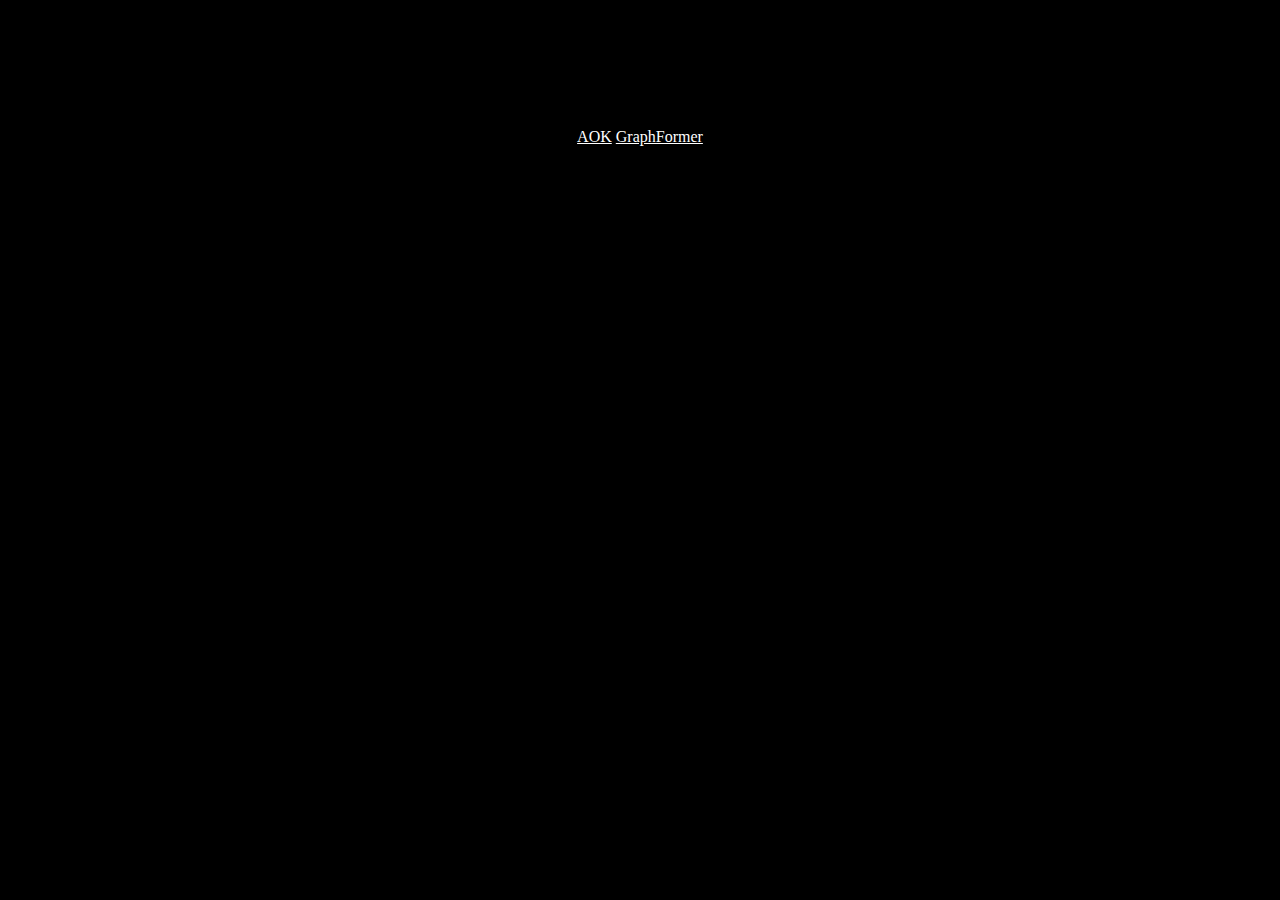
==== index.html @ bc17ab38 "Update index.html" ====
<!DOCTYPE html>
<html>

<head>
  <meta charset="utf-8">
  <meta name="viewport" content="width=device-width">
  <title>duke-soft</title>
  <link href="style.css" rel="stylesheet" type="text/css" />
</head>

<body>
  <div id="main-content">
    <a href="https://duke-soft/github.io/AOK">AOK</a>
    <a href="https://duke-soft/github.io/GraphFormer">GraphFormer</a>
  </div>
</body>
  
</html>
---- style.css ----
html {
  height: 100%;
  width: 100%;
}

* {
  font-family: 'Consolas';
  color: white;
}

body {
  background-color: black;
  display: flex;
  justify-content: center;
  margin-top: 10%;
}
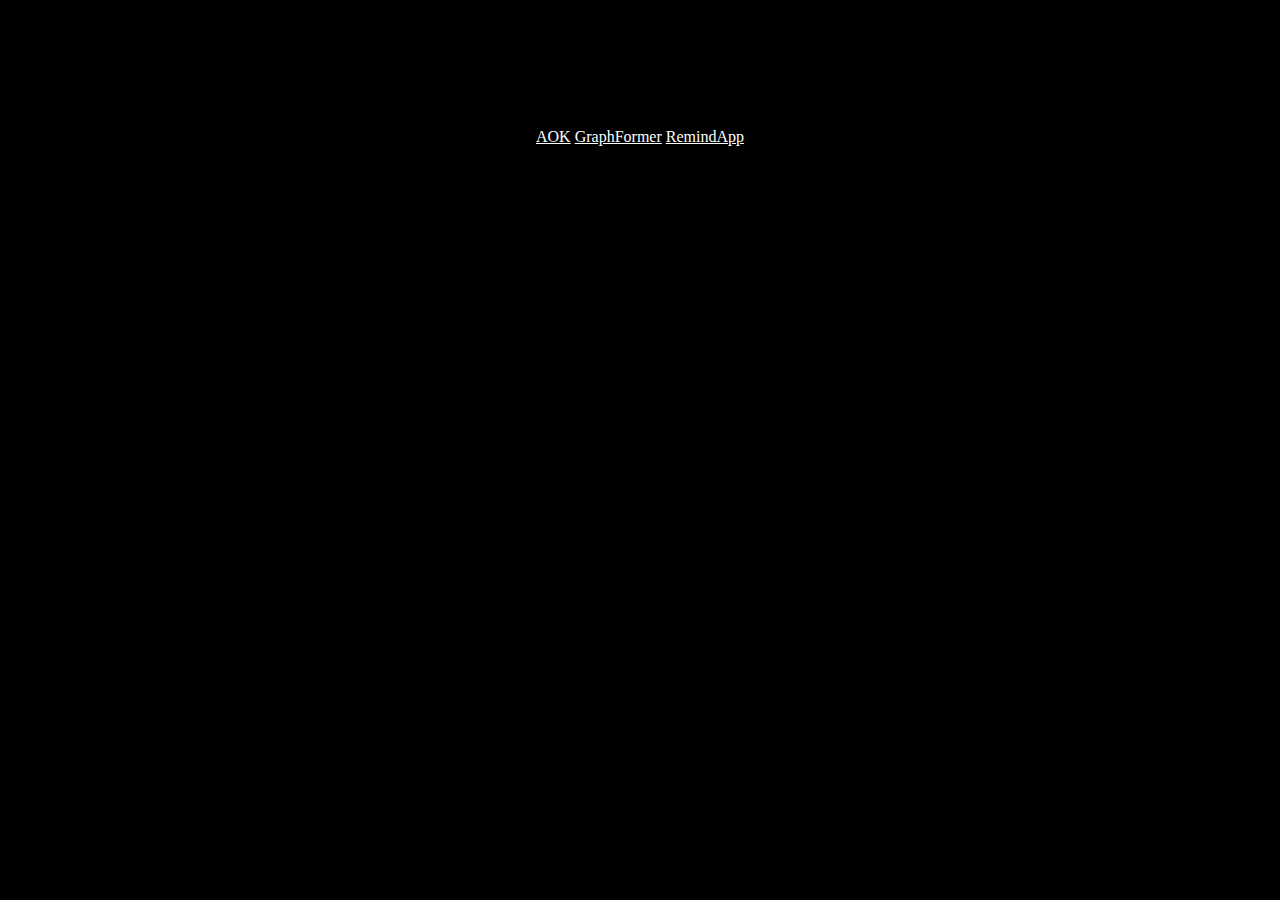
==== commit 6e79f9ee: "Update index.html" ====
--- a/index.html
+++ b/index.html
@@ -10,8 +10,9 @@
 
 <body>
   <div id="main-content">
-    <a href="https://duke-soft/github.io/AOK">AOK</a>
-    <a href="https://duke-soft/github.io/GraphFormer">GraphFormer</a>
+    <a href="https://duke-soft.github.io/AOK">AOK</a>
+    <a href="https://duke-soft.github.io/GraphFormer">GraphFormer</a>
+    <a href="https://lukedykstr.github.io/RemindApp">RemindApp</a>
   </div>
 </body>
   
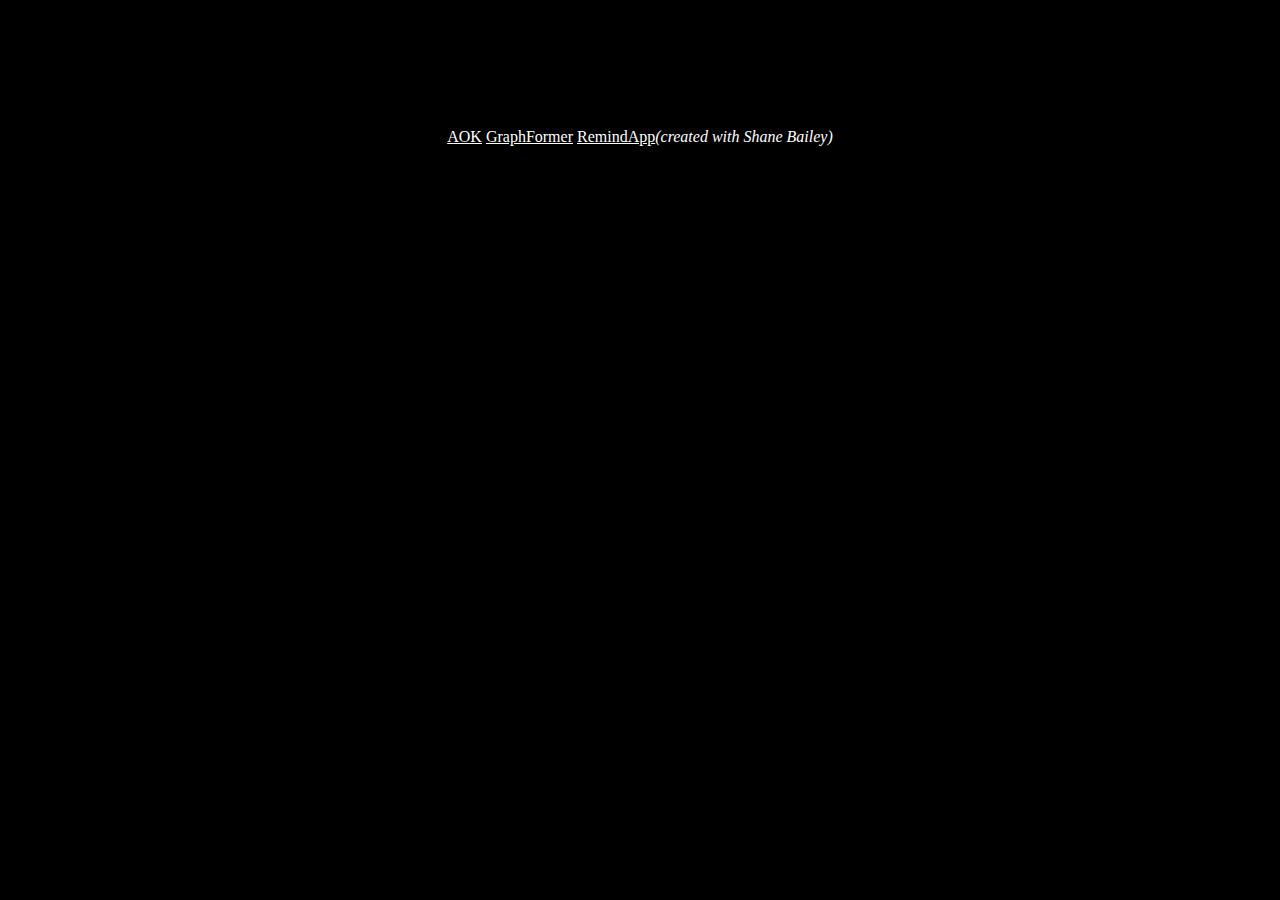
==== commit 7ce048ab: "Update index.html" ====
--- a/index.html
+++ b/index.html
@@ -12,7 +12,7 @@
   <div id="main-content">
     <a href="https://duke-soft.github.io/AOK">AOK</a>
     <a href="https://duke-soft.github.io/GraphFormer">GraphFormer</a>
-    <a href="https://lukedykstr.github.io/RemindApp">RemindApp</a>
+    <a href="https://lukedykstr.github.io/RemindApp">RemindApp</a><i>(created with Shane Bailey)</i>
   </div>
 </body>
   
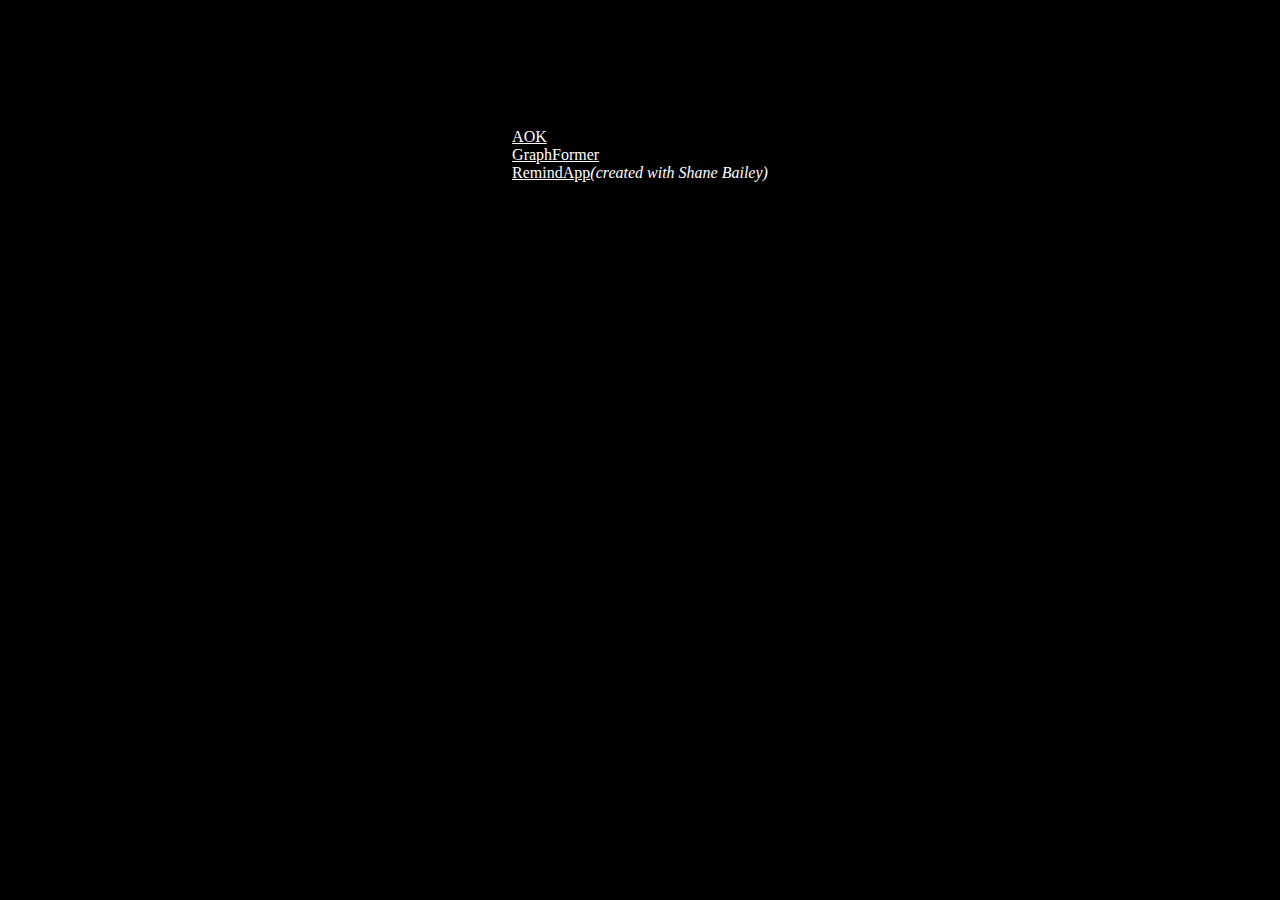
==== commit 4e8c5575: "Update index.html" ====
--- a/index.html
+++ b/index.html
@@ -11,7 +11,9 @@
 <body>
   <div id="main-content">
     <a href="https://duke-soft.github.io/AOK">AOK</a>
+    <br>
     <a href="https://duke-soft.github.io/GraphFormer">GraphFormer</a>
+    <br>
     <a href="https://lukedykstr.github.io/RemindApp">RemindApp</a><i>(created with Shane Bailey)</i>
   </div>
 </body>
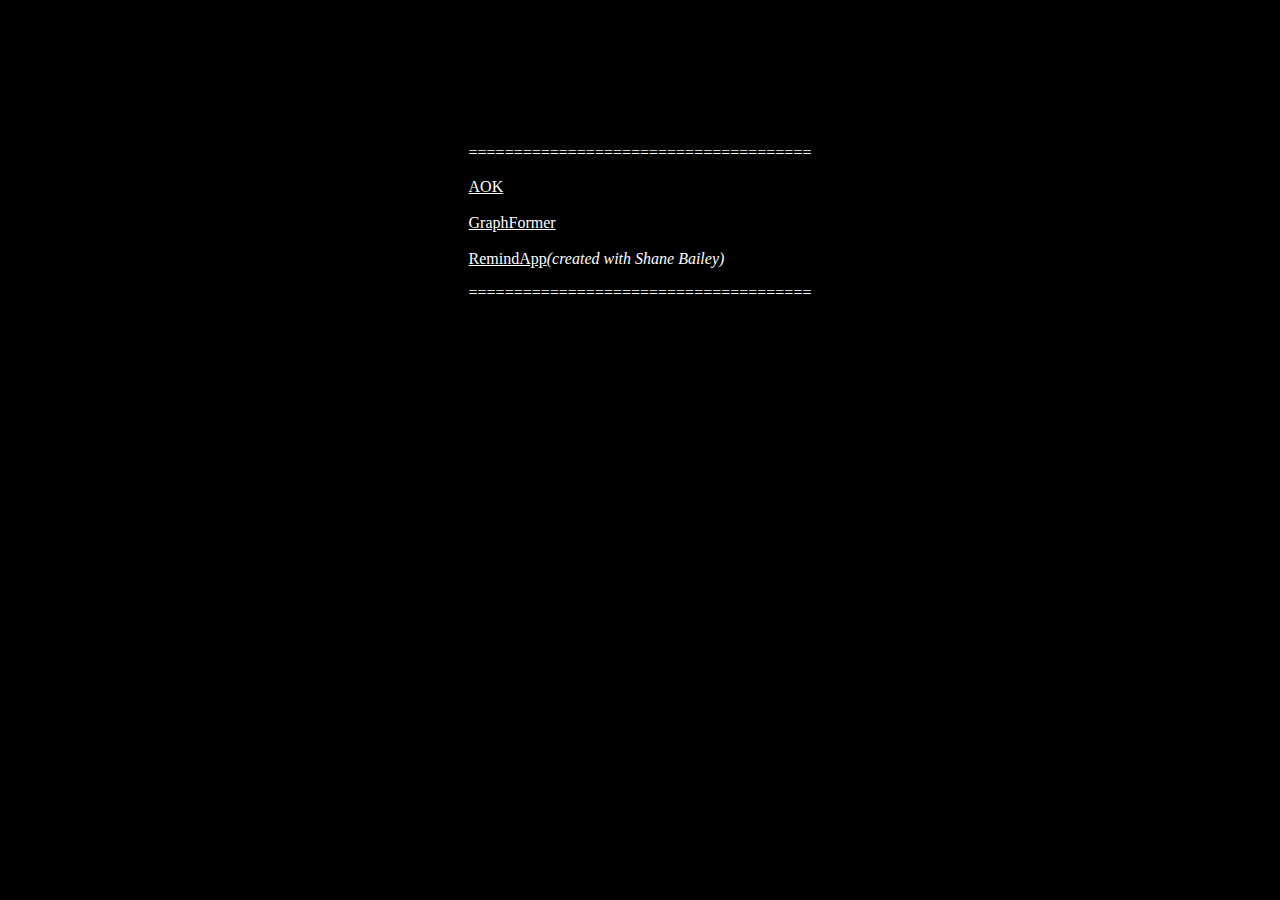
==== commit 1735446e: "Update index.html" ====
--- a/index.html
+++ b/index.html
@@ -10,11 +10,13 @@
 
 <body>
   <div id="main-content">
+    <p>======================================</p>
     <a href="https://duke-soft.github.io/AOK">AOK</a>
-    <br>
+    <br><br>
     <a href="https://duke-soft.github.io/GraphFormer">GraphFormer</a>
-    <br>
+    <br><br>
     <a href="https://lukedykstr.github.io/RemindApp">RemindApp</a><i>(created with Shane Bailey)</i>
+    <p>======================================</p>
   </div>
 </body>
   
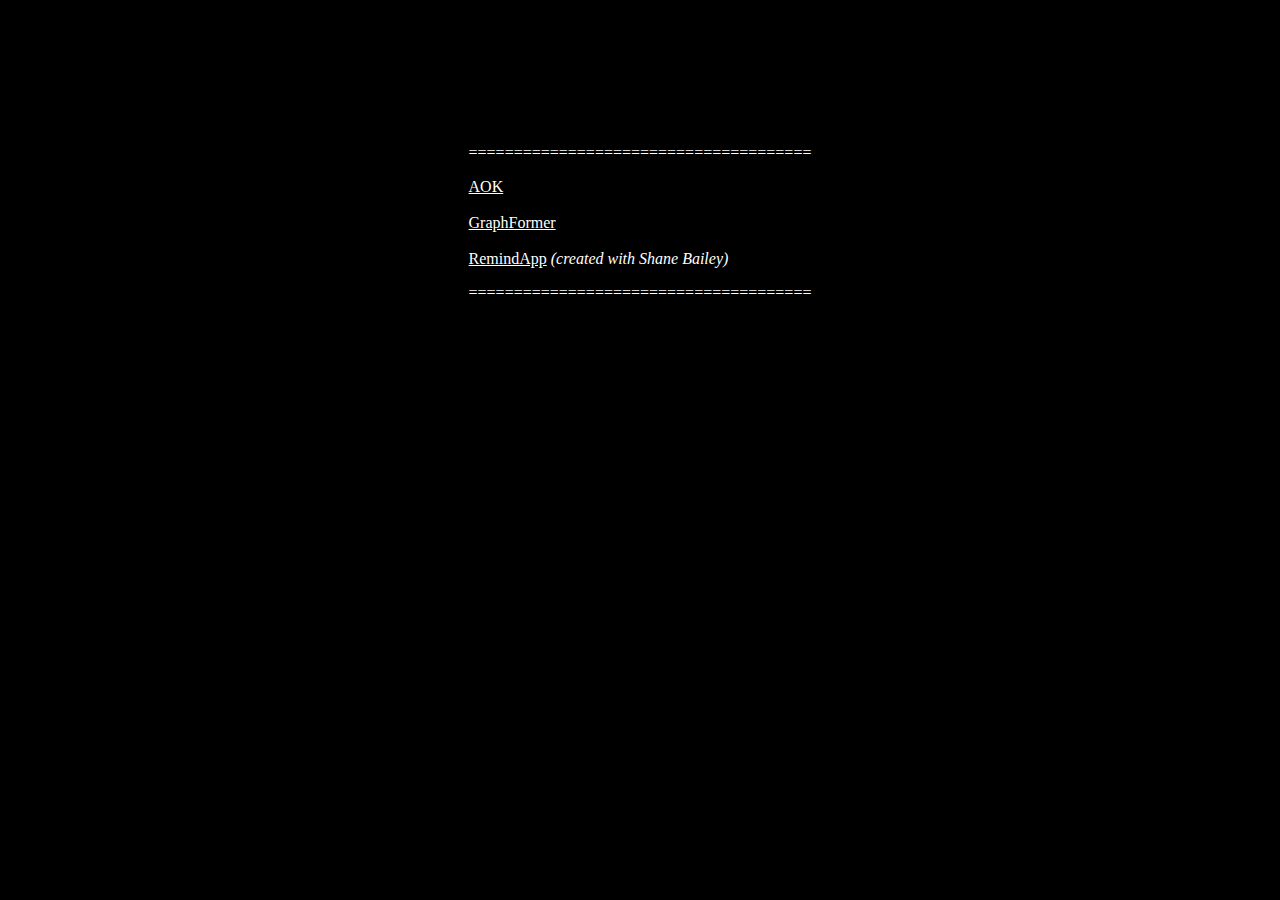
==== commit ce0587b4: "Update index.html" ====
--- a/index.html
+++ b/index.html
@@ -15,7 +15,7 @@
     <br><br>
     <a href="https://duke-soft.github.io/GraphFormer">GraphFormer</a>
     <br><br>
-    <a href="https://lukedykstr.github.io/RemindApp">RemindApp</a><i>(created with Shane Bailey)</i>
+    <a href="https://lukedykstr.github.io/RemindApp">RemindApp</a><i> (created with Shane Bailey)</i>
     <p>======================================</p>
   </div>
 </body>
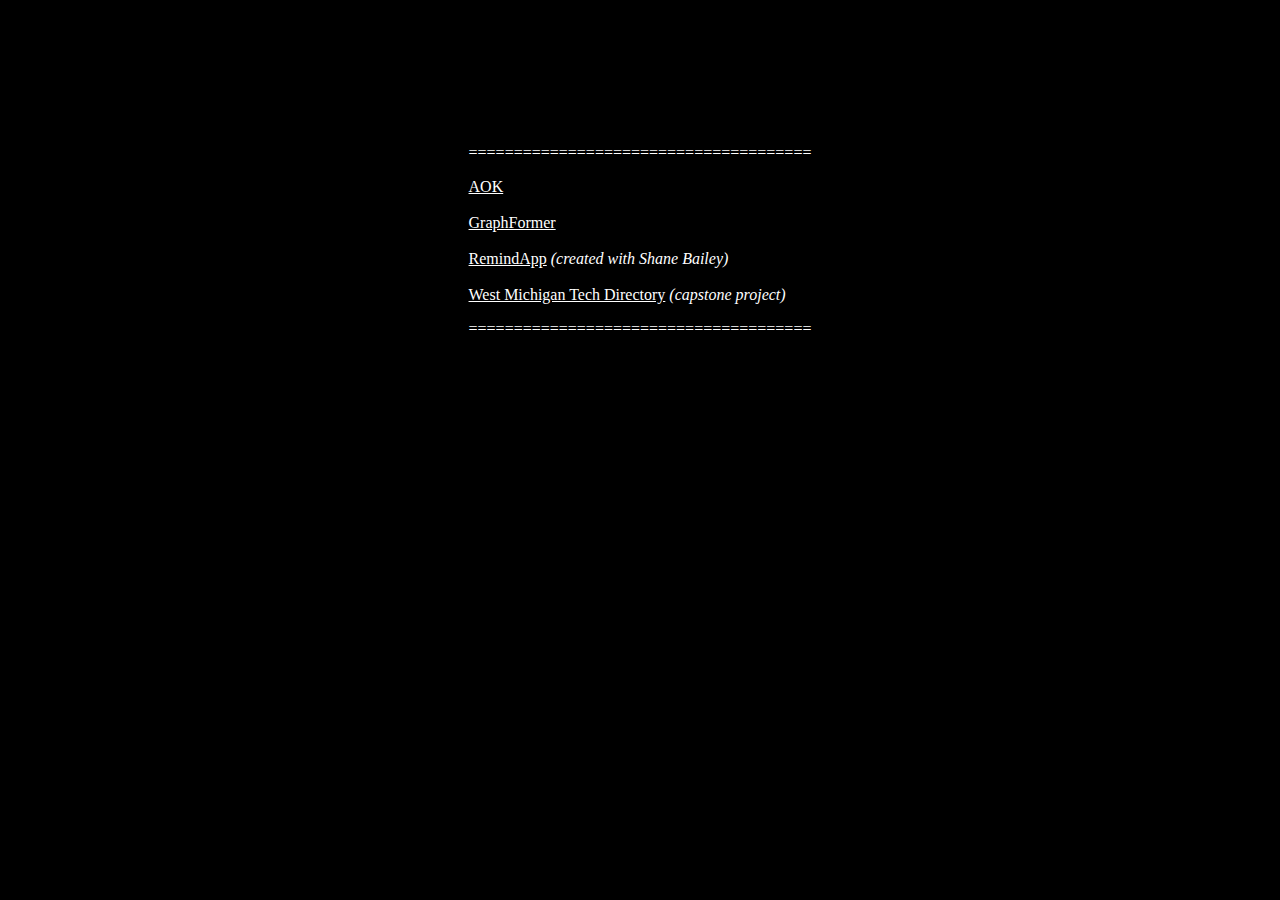
==== commit ca38ff34: "Update index.html" ====
--- a/index.html
+++ b/index.html
@@ -16,6 +16,8 @@
     <a href="https://duke-soft.github.io/GraphFormer">GraphFormer</a>
     <br><br>
     <a href="https://lukedykstr.github.io/RemindApp">RemindApp</a><i> (created with Shane Bailey)</i>
+    <br><br>
+    <a href="https://wmtechdirectory.payloadcms.app/">West Michigan Tech Directory</a><i> (capstone project)</i>
     <p>======================================</p>
   </div>
 </body>
